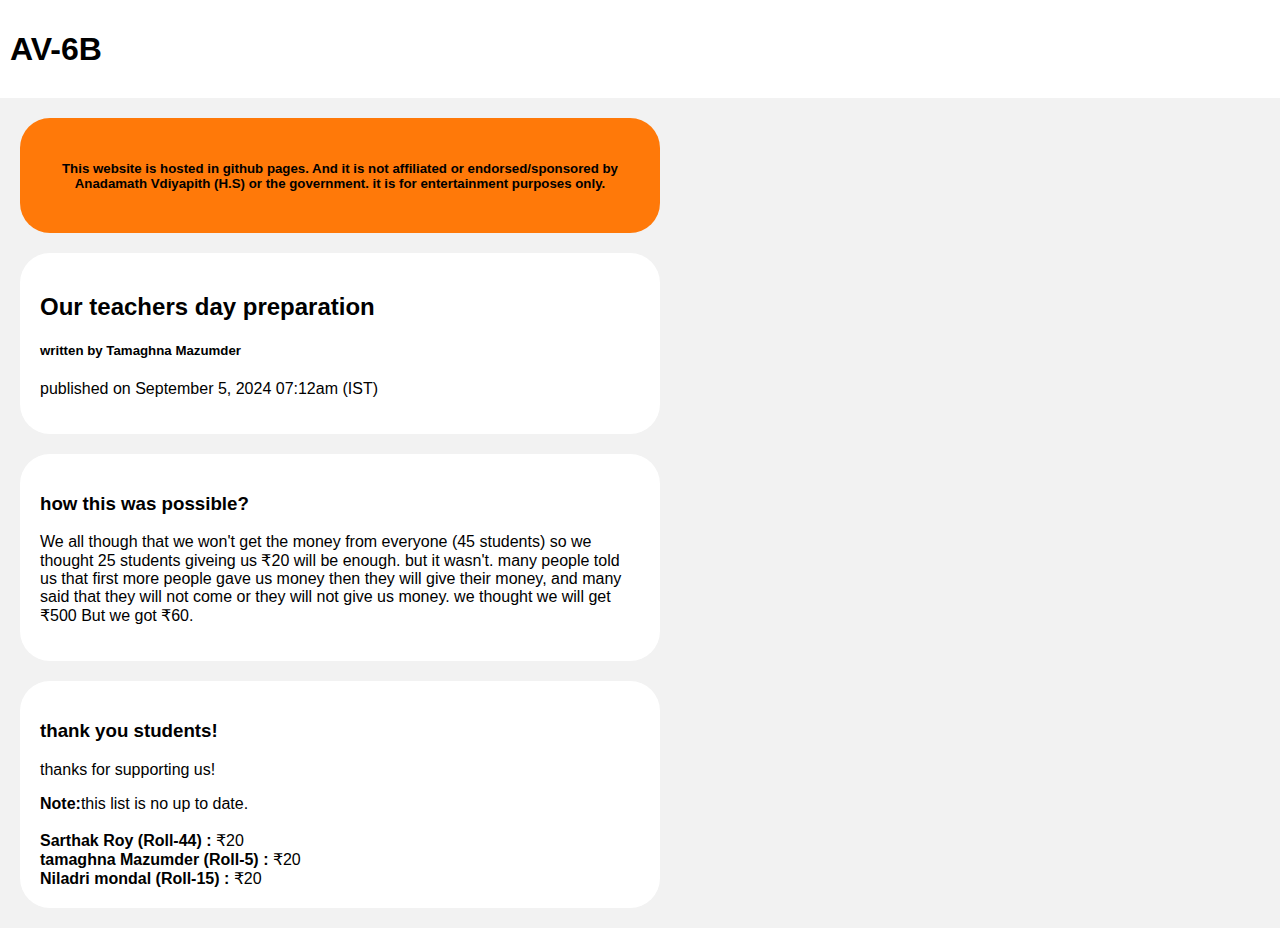
==== Index.html @ bc0849e5 "Add files via upload" ====
<!DOCTYPE html>
<html lang="en">
<head>
    <meta charset="UTF-8">
    <meta name="viewport" content="width=device-width, initial-scale=1.0">
    <title>teachers day preparation - AV-6B</title>
    <link rel="stylesheet" href="https://cdnjs.cloudflare.com/ajax/libs/font-awesome/6.0.0-beta3/css/all.min.css">
        <link rel="website icon"type="png" href="6B-AV-6B--LOGO.jpg">
     <link rel="stylesheet" href="index.css">
     <script src="index.js"></script>
</head>
<body>
  <div class="header">
     <h1>AV-6B</h1>
  </div>
  <div class="a">
    <center>
  <h5>This website is hosted in github pages. And it is not affiliated or endorsed/sponsored by Anadamath Vdiyapith (H.S) or the government. it is for entertainment purposes only.</h5>
  </center>
  </div>
  <div class="content">
    <h2>Our teachers day preparation</h2>
    <h5>written by Tamaghna Mazumder</h5>
    <p>published on September 5, 2024 07:12am (IST)</p>
  </div>
  <div class="content">
    <h3>how this was possible?</h3>
    <p>We all though that we won't get the money from everyone (45 students) so we thought 25 students giveing us ₹20 will be enough. but it wasn't. many people told us that first more people gave us money then they will give their money, and many said that they will not come or they will not give us money. we thought we will get ₹500 But we got ₹60.</p>
  </div>
  <div class="content">
    <h3>thank you students!</h3>
    <p>thanks for supporting us!</p>
    <il><strong>Note:</strong>this list is no up to date.</il>
    <br>
    <br>
    <ui>
     <il><strong>Sarthak Roy (Roll-44) :</strong> ₹20</il>
     <br>
     <il><strong>tamaghna Mazumder (Roll-5) :</strong> ₹20</il>
     <br>
     <il><strong>Niladri mondal (Roll-15) :</strong> ₹20</il>
     <br>
     
    </ui>
  </div>
</body>
---- index.css ----
body {
            font-family: Arial, sans-serif;
            background-color: #f2f2f2;
            margin: 0;
            padding: 0;
        }
        .header {
            background-color: #ffffff;
            color: black;
            text-align: left;
            display: flex;
            left: 0;
            right: 0;
            top: 0;
            padding: 10px;
            margin-bottom: 20px;
            position: static;
        }
        h1 {
            margin-bottom: 20px;
            display: inline-block;
        }
        img {
            max-width: 100%;
            height: auto;
        }
        .content {
            background-color: white;
            padding: 20px;
            margin: 20px;
            border-radius: 30px;
            max-width: 600px;
        }
        .a {
            background-color: #ff7909;
            padding: 20px;
            margin: 20px ;
            border-radius: 30px;
            max-width: 600px;
        }
        a {
            text-decoration: none;
            color: #000000;
        }
        a:hover {
            color: #000;
        }
        @media only screen and (min-width: 500px) {
            video {
                width: 100%; /* Stretch the video to fill the container */
            }
        }
        
nav ul li {
    display: inline;
    margin-right: 20px;
}
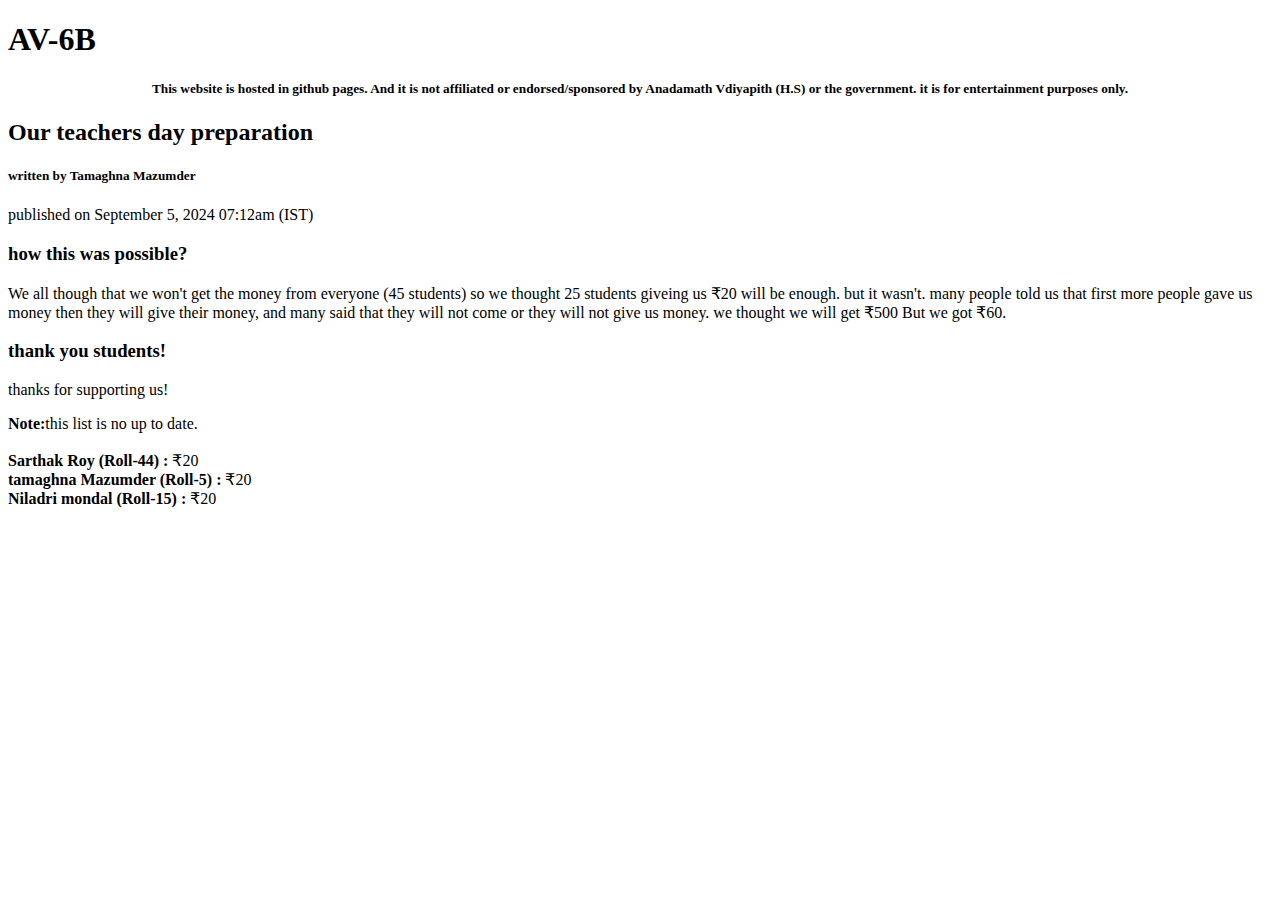
==== commit d01ecd91: "Update Index.html" ====
--- a/Index.html
+++ b/Index.html
@@ -6,8 +6,8 @@
     <title>teachers day preparation - AV-6B</title>
     <link rel="stylesheet" href="https://cdnjs.cloudflare.com/ajax/libs/font-awesome/6.0.0-beta3/css/all.min.css">
         <link rel="website icon"type="png" href="6B-AV-6B--LOGO.jpg">
-     <link rel="stylesheet" href="index.css">
-     <script src="index.js"></script>
+     <link rel="stylesheet" href="studyspot-io.github.io/index.css">
+     <script src="studyspot-io.github.io/index.js"></script>
 </head>
 <body>
   <div class="header">
@@ -43,4 +43,4 @@
      
     </ui>
   </div>
-</body>+</body>
